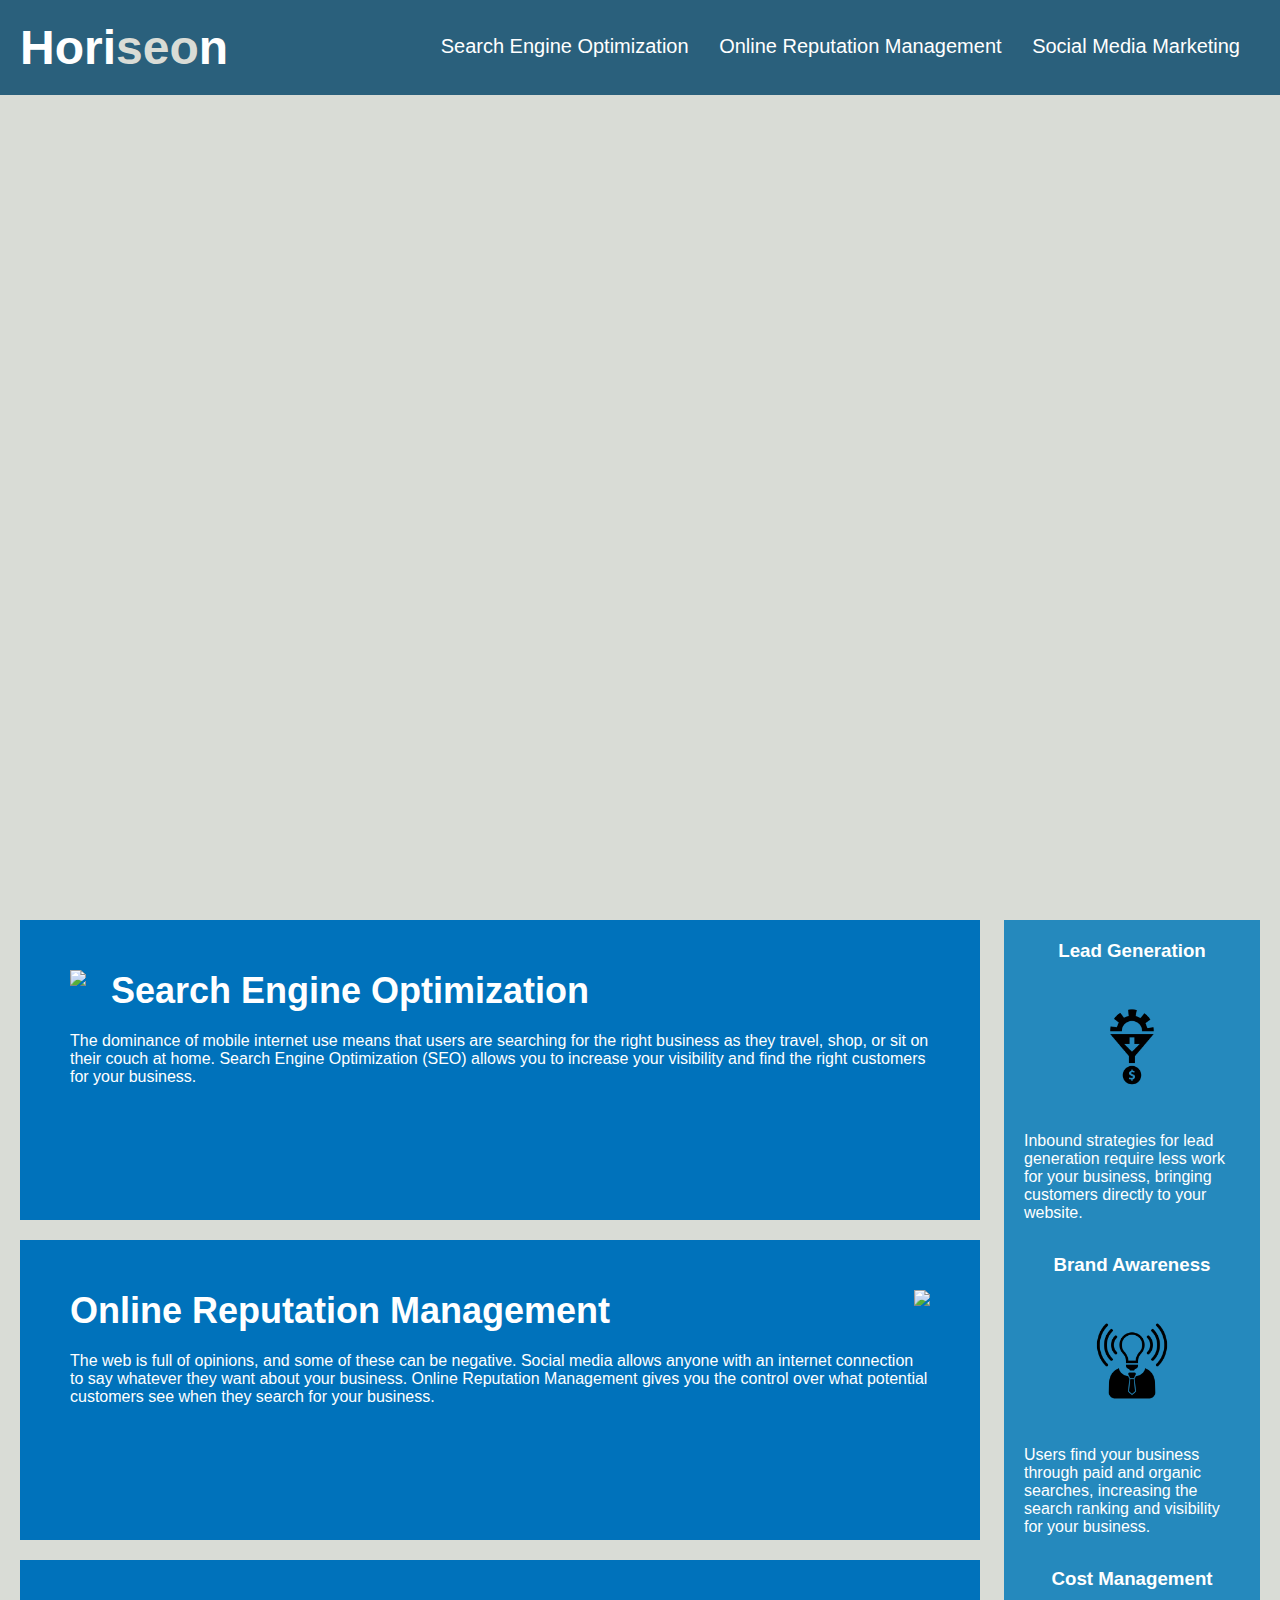
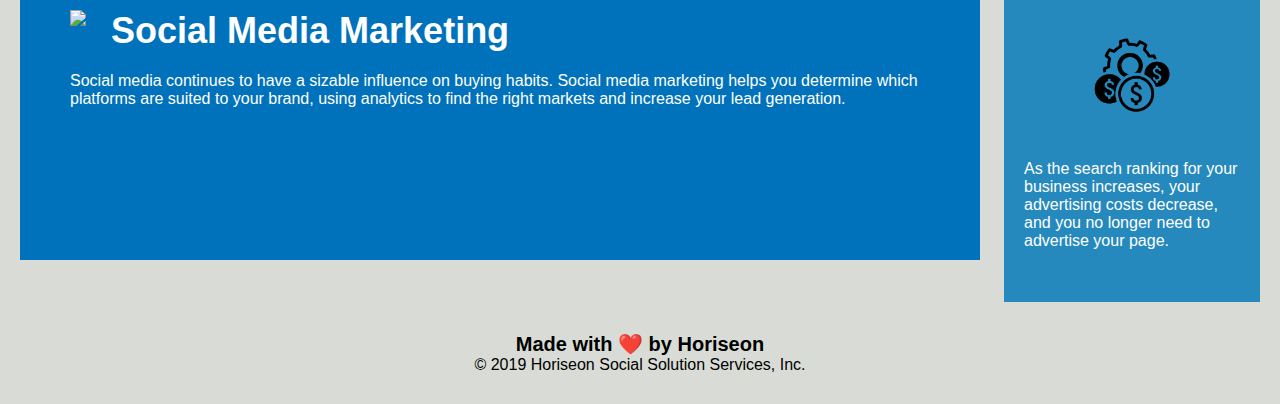
==== Develop/index.html @ 113a6e2c "initial commit" ====
<!DOCTYPE html>
<html lang="en-us">

<head>
    <meta charset="UTF-8" />
    <link rel="stylesheet" href="./assets/css/style.css">
    <title>website</title>
</head>

<body>
    <div class="header">
        <h1>Hori<span class="seo">seo</span>n</h1>
        <div>
            <ul>
                <li>
                    <a href="#search-engine-optimization">Search Engine Optimization</a>
                </li>
                <li>
                    <a href="#online-reputation-management">Online Reputation Management</a>
                </li>
                <li>
                    <a href="#social-media-marketing">Social Media Marketing</a>
                </li>
            </ul>
        </div>
    </div>
    <div class="hero"></div>
    <div class="content">
        <div class="search-engine-optimization">
            <img src="./assets/images/search-engine-optimization.jpg" class="float-left" />
            <h2>Search Engine Optimization</h2>
            <p>
                The dominance of mobile internet use means that users are searching for the right business as they travel, shop, or sit on their couch at home. Search Engine Optimization (SEO) allows you to increase your visibility and find the right customers for your business.
            </p>
        </div>
        <div id="online-reputation-management" class="online-reputation-management">
            <img src="./assets/images/online-reputation-management.jpg" class="float-right" />
            <h2>Online Reputation Management</h2>
            <p>
                The web is full of opinions, and some of these can be negative. Social media allows anyone with an internet connection to say whatever they want about your business. Online Reputation Management gives you the control over what potential customers see when they search for your business.
            </p>
        </div>
        <div id="social-media-marketing" class="social-media-marketing">
            <img src="./assets/images/social-media-marketing.jpg" class="float-left" />
            <h2>Social Media Marketing</h2>
            <p>
                Social media continues to have a sizable influence on buying habits. Social media marketing helps you determine which platforms are suited to your brand, using analytics to find the right markets and increase your lead generation.
            </p>
        </div>
    </div>
    <div class="benefits">
        <div class="benefit-lead">
            <h3>Lead Generation</h3>
            <img src="./assets/images/lead-generation.png" />
            <p>
                Inbound strategies for lead generation require less work for your business, bringing customers directly to your website.
            </p>
        </div>
        <div class="benefit-brand">
            <h3>Brand Awareness</h3>
            <img src="./assets/images/brand-awareness.png" />
            <p>
                Users find your business through paid and organic searches, increasing the search ranking and visibility for your business.
            </p>
        </div>
        <div class="benefit-cost">
            <h3>Cost Management</h3>
            <img src="./assets/images/cost-management.png" />
            <p>
                As the search ranking for your business increases, your advertising costs decrease, and you no longer need to advertise your page.
            </p>
        </div>
    </div>
    <div class="footer">
        <h2>Made with ❤️️ by Horiseon</h2>
        <p>
            &copy; 2019 Horiseon Social Solution Services, Inc.
        </p>
    </div>
</body>

</html>
---- Develop/assets/css/style.css ----
* {
    box-sizing: border-box;
    padding: 0;
    margin: 0;
}

body {
    background-color: #d9dcd6;
}

.header {
    padding: 20px;
    font-family: 'Trebuchet MS', 'Lucida Sans Unicode', 'Lucida Grande', 'Lucida Sans', Arial, sans-serif;
    background-color: #2a607c;
    color: #ffffff;
}

.header h1 {
    display: inline-block;
    font-size: 48px;
}

.header h1 .seo {
    color: #d9dcd6;
}

.header div {
    padding-top: 15px;
    margin-right: 20px;
    float: right;
    font-family: 'Gill Sans', 'Gill Sans MT', Calibri, 'Trebuchet MS', sans-serif;
    font-size: 20px;
}

.header div ul {
    list-style-type: none;
}

.header div ul li {
    display: inline-block;
    margin-left: 25px;
}

a {
    color: #ffffff;
    text-decoration: none;
}

p {
    font-size: 16px;
}

.hero {
    height: 800px;
    width: 100%;
    margin-bottom: 25px;
    background-image: url("../images/digital-marketing-meeting.jpg");
    background-size: cover;
    background-position: center;
}

.float-left {
    float: left;
    margin-right: 25px;
}

.float-right {
    float: right;
    margin-left: 25px;
}

.content {
    width: 75%;
    display: inline-block;
    margin-left: 20px;
}

.benefits {
    margin-right: 20px;
    padding: 20px;
    clear: both;
    float: right;
    width: 20%;
    height: 100%;
    font-family: 'Gill Sans', 'Gill Sans MT', Calibri, 'Trebuchet MS', sans-serif;
    background-color: #2589bd;
}

.benefit-lead {
    margin-bottom: 32px;
    color: #ffffff;
}

.benefit-brand {
    margin-bottom: 32px;
    color: #ffffff;
}

.benefit-cost {
    margin-bottom: 32px;
    color: #ffffff;
}

.benefit-lead h3 {
    margin-bottom: 10px;
    text-align: center;
}

.benefit-brand h3 {
    margin-bottom: 10px;
    text-align: center;
}

.benefit-cost h3 {
    margin-bottom: 10px;
    text-align: center;
}

.benefit-lead img {
    display: block;
    margin: 10px auto;
    max-width: 150px;
}

.benefit-brand img {
    display: block;
    margin: 10px auto;
    max-width: 150px;
}

.benefit-cost img {
    display: block;
    margin: 10px auto;
    max-width: 150px;
}

.search-engine-optimization {
    margin-bottom: 20px;
    padding: 50px;
    height: 300px;
    font-family: 'Gill Sans', 'Gill Sans MT', Calibri, 'Trebuchet MS', sans-serif;
    background-color: #0072bb;
    color: #ffffff;
}

.online-reputation-management {
    margin-bottom: 20px;
    padding: 50px;
    height: 300px;
    font-family: 'Gill Sans', 'Gill Sans MT', Calibri, 'Trebuchet MS', sans-serif;
    background-color: #0072bb;
    color: #ffffff;
}

.social-media-marketing {
    margin-bottom: 20px;
    padding: 50px;
    height: 300px;
    font-family: 'Gill Sans', 'Gill Sans MT', Calibri, 'Trebuchet MS', sans-serif;
    background-color: #0072bb;
    color: #ffffff;
}

.search-engine-optimization img {
    max-height: 200px;
}

.online-reputation-management img {
    max-height: 200px;
}

.social-media-marketing img {
    max-height: 200px;
}

.search-engine-optimization h2 {
    margin-bottom: 20px;
    font-size: 36px;
}

.online-reputation-management h2 {
    margin-bottom: 20px;
    font-size: 36px;
}

.social-media-marketing h2 {
    margin-bottom: 20px;
    font-size: 36px;
}

.footer {
    padding: 30px;
    clear: both;
    font-family: 'Trebuchet MS', 'Lucida Sans Unicode', 'Lucida Grande', 'Lucida Sans', Arial, sans-serif;
    text-align: center;
}

.footer h2 {
    font-size: 20px;
}
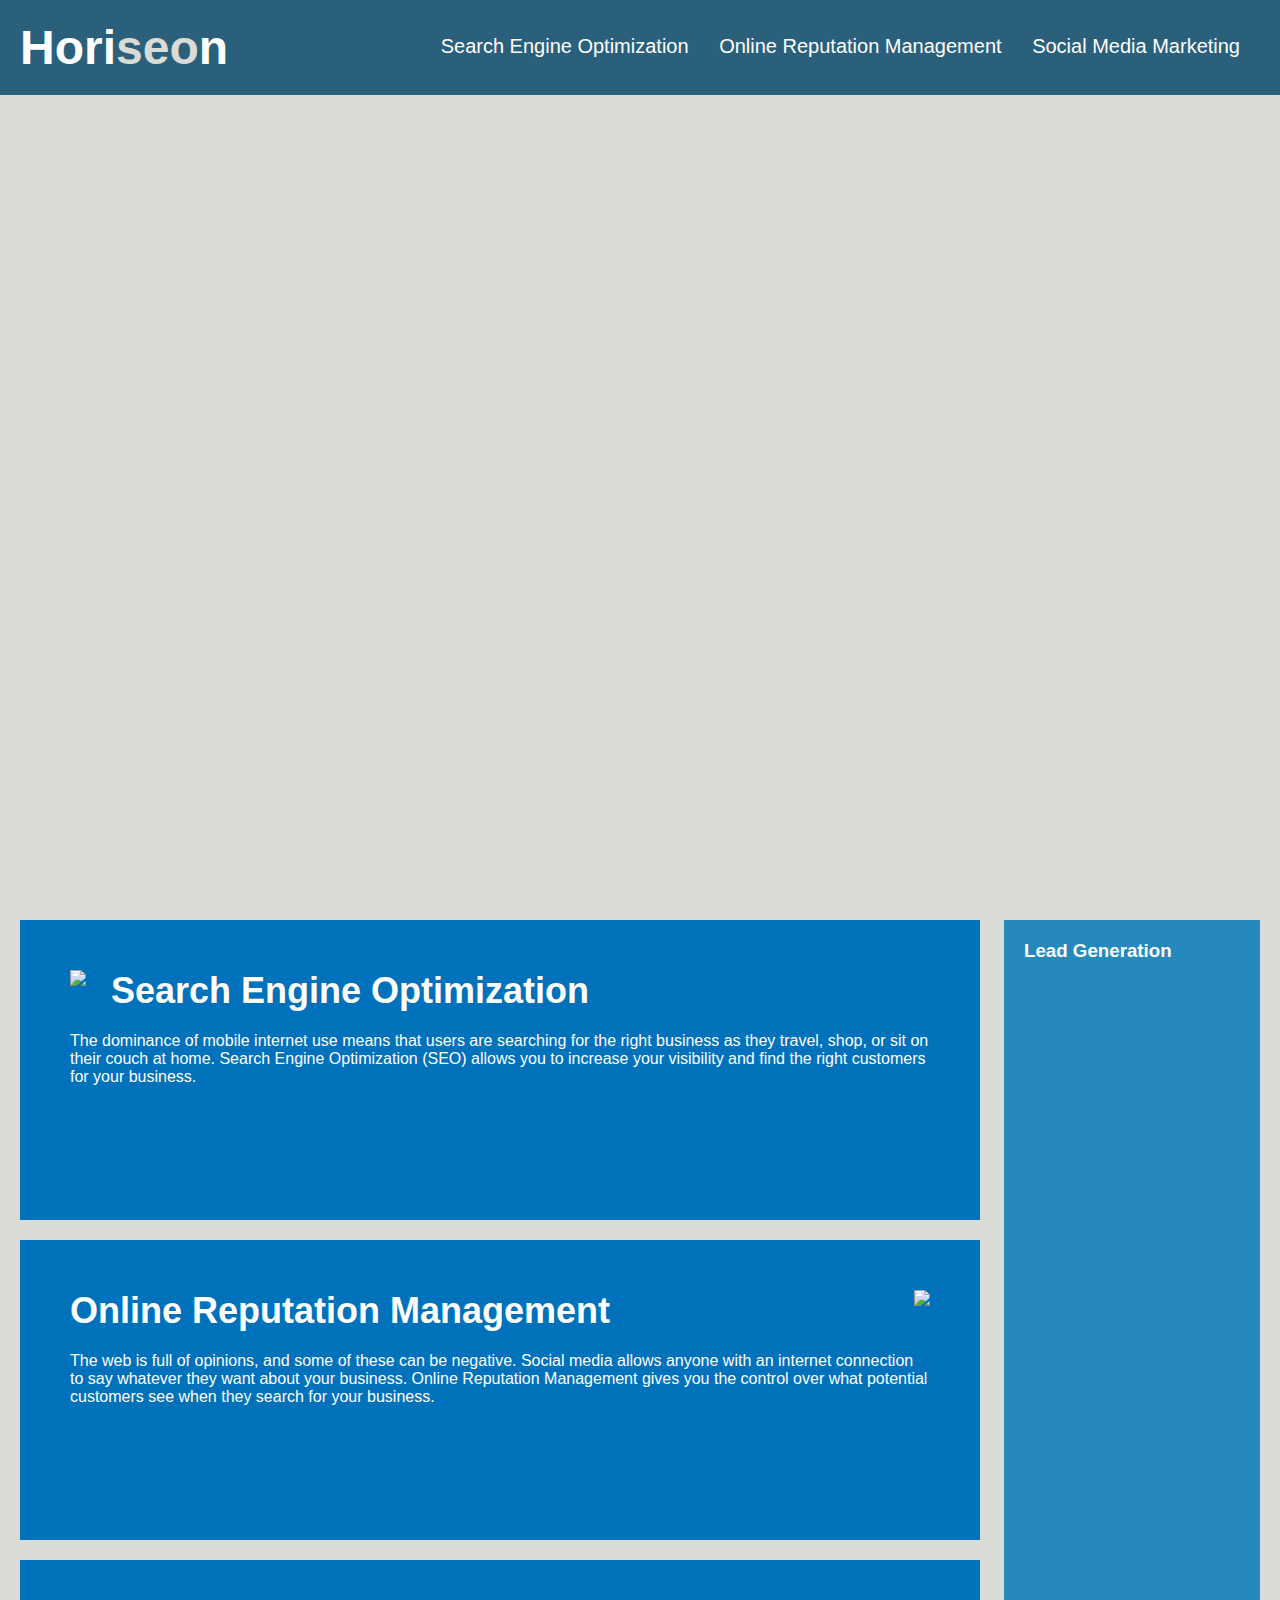
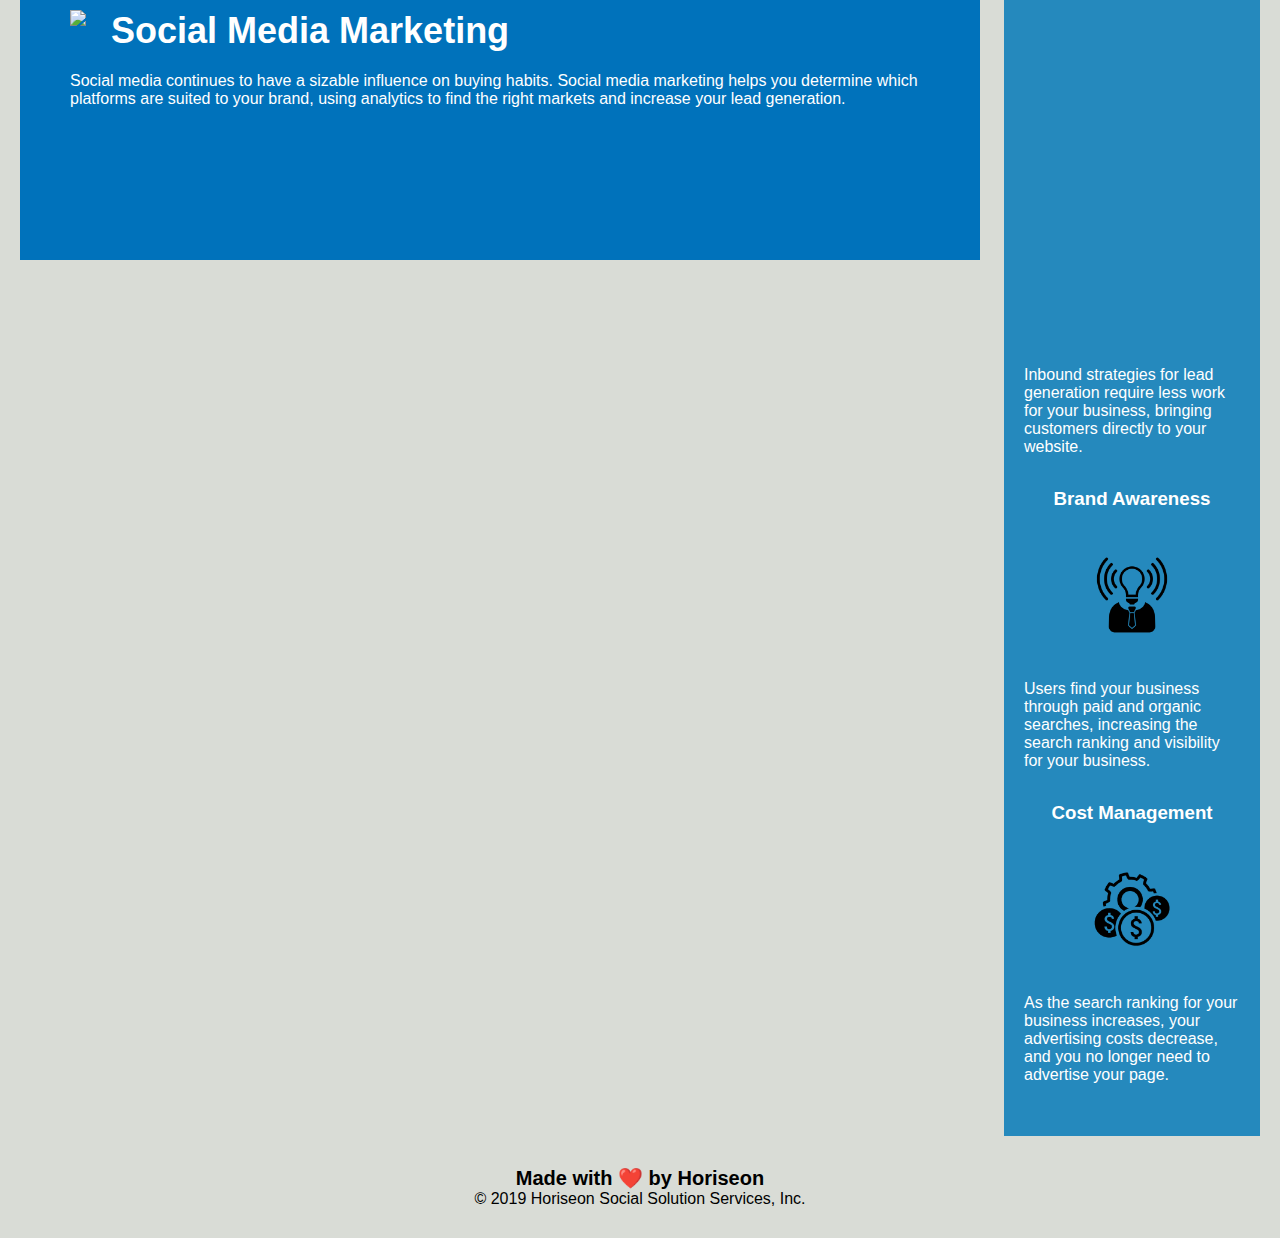
==== commit a0d0a124: "header nav done" ====
--- a/Develop/index.html
+++ b/Develop/index.html
@@ -8,9 +8,10 @@
 </head>
 
 <body>
-    <div class="header">
+    <header class="header">
         <h1>Hori<span class="seo">seo</span>n</h1>
-        <div>
+
+        <nav class="nav">
             <ul>
                 <li>
                     <a href="#search-engine-optimization">Search Engine Optimization</a>
@@ -22,9 +23,12 @@
                     <a href="#social-media-marketing">Social Media Marketing</a>
                 </li>
             </ul>
-        </div>
-    </div>
-    <div class="hero"></div>
+      </nav>  
+    </header>
+    
+    <main>
+        <section class="introduction"></section>
+
     <div class="content">
         <div class="search-engine-optimization">
             <img src="./assets/images/search-engine-optimization.jpg" class="float-left" />
@@ -48,29 +52,31 @@
             </p>
         </div>
     </div>
-    <div class="benefits">
-        <div class="benefit-lead">
+
+    <aside class="benefits">
+        <section class="aside-lead">
             <h3>Lead Generation</h3>
             <img src="./assets/images/lead-generation.png" />
             <p>
                 Inbound strategies for lead generation require less work for your business, bringing customers directly to your website.
             </p>
-        </div>
-        <div class="benefit-brand">
+        </section>
+        <section class="benefit-brand">
             <h3>Brand Awareness</h3>
             <img src="./assets/images/brand-awareness.png" />
             <p>
                 Users find your business through paid and organic searches, increasing the search ranking and visibility for your business.
             </p>
-        </div>
-        <div class="benefit-cost">
+        </section>
+        <section class="benefit-cost">
             <h3>Cost Management</h3>
             <img src="./assets/images/cost-management.png" />
             <p>
                 As the search ranking for your business increases, your advertising costs decrease, and you no longer need to advertise your page.
             </p>
-        </div>
-    </div>
+        </section>
+    </aside>
+    </main>
     <div class="footer">
         <h2>Made with ❤️️ by Horiseon</h2>
         <p>
--- a/Develop/assets/css/style.css
+++ b/Develop/assets/css/style.css
@@ -15,16 +15,18 @@
     color: #ffffff;
 }
 
+
 .header h1 {
     display: inline-block;
     font-size: 48px;
+    
 }
 
 .header h1 .seo {
     color: #d9dcd6;
 }
 
-.header div {
+.nav {
     padding-top: 15px;
     margin-right: 20px;
     float: right;
@@ -32,11 +34,11 @@
     font-size: 20px;
 }
 
-.header div ul {
+.nav ul {
     list-style-type: none;
 }
 
-.header div ul li {
+.nav ul li {
     display: inline-block;
     margin-left: 25px;
 }
@@ -50,7 +52,7 @@
     font-size: 16px;
 }
 
-.hero {
+.introduction {
     height: 800px;
     width: 100%;
     margin-bottom: 25px;
@@ -86,7 +88,7 @@
     background-color: #2589bd;
 }
 
-.benefit-lead {
+.aside-lead {
     margin-bottom: 32px;
     color: #ffffff;
 }
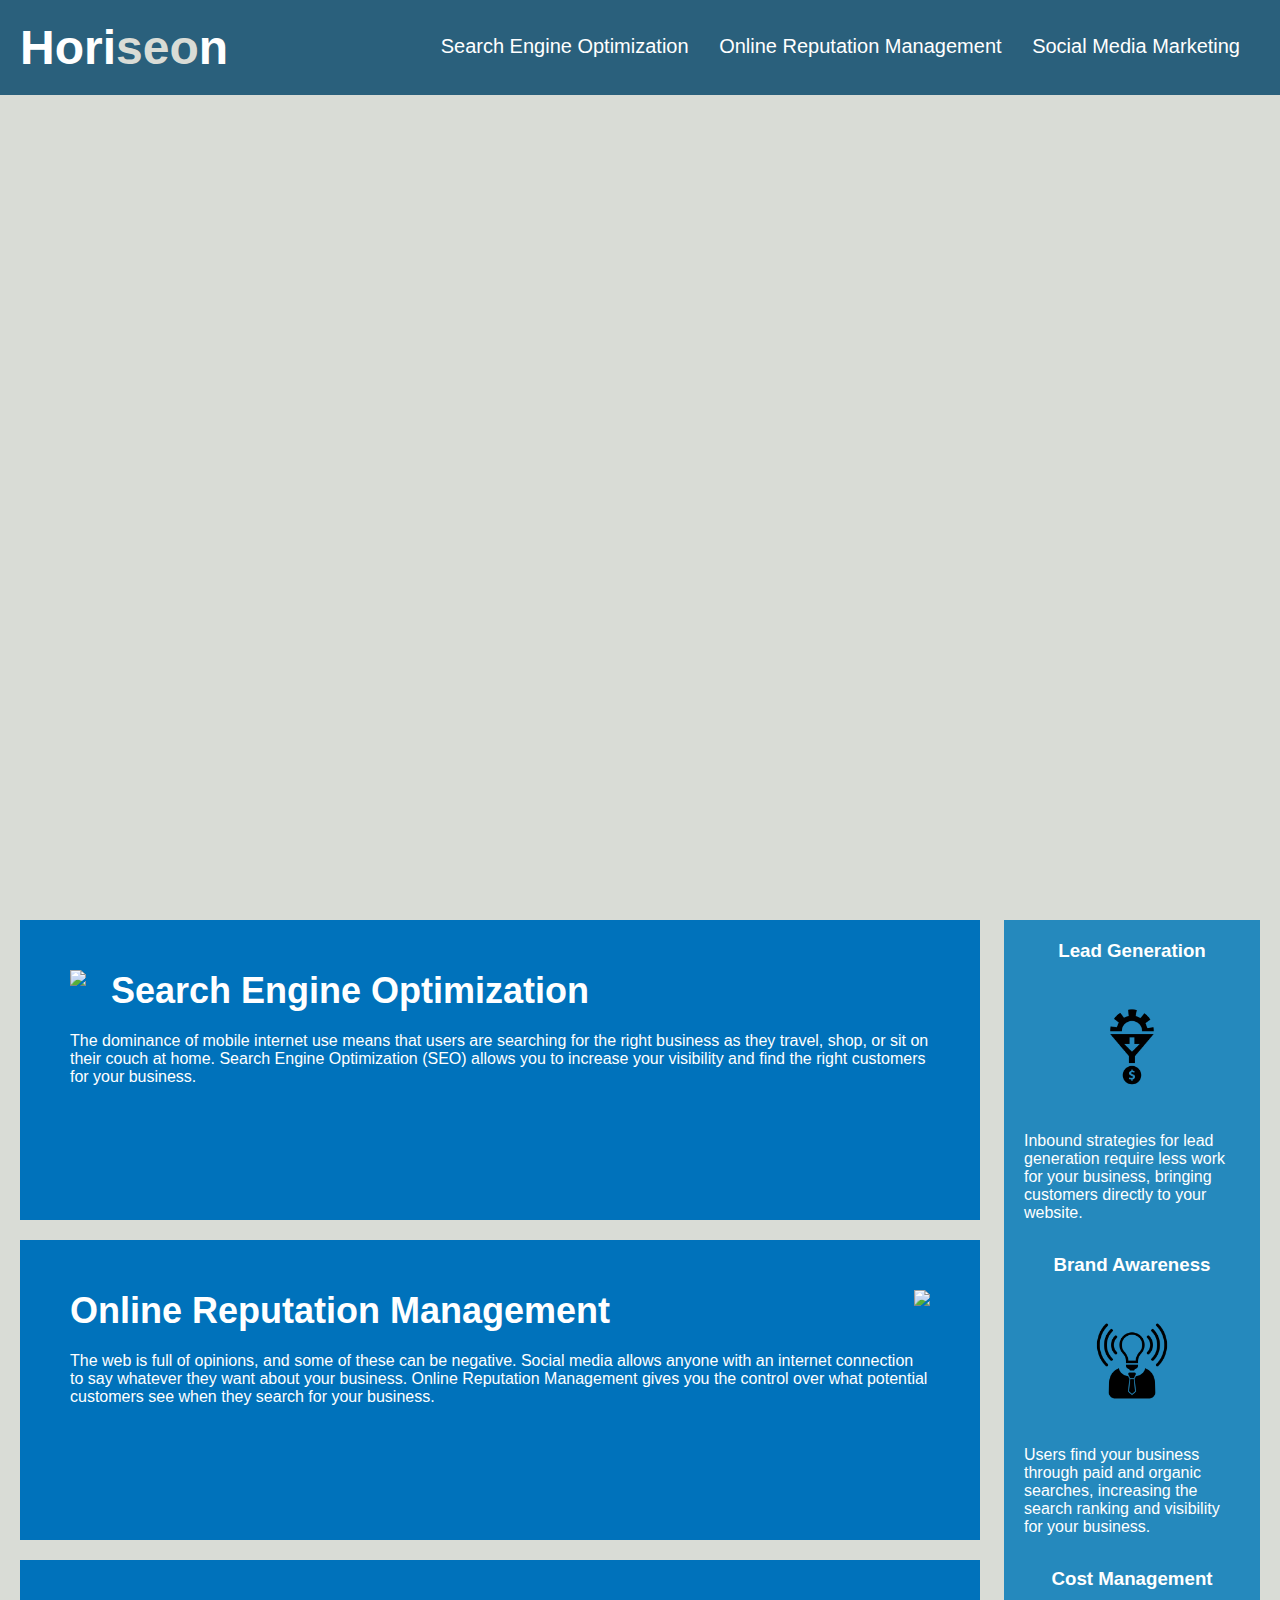
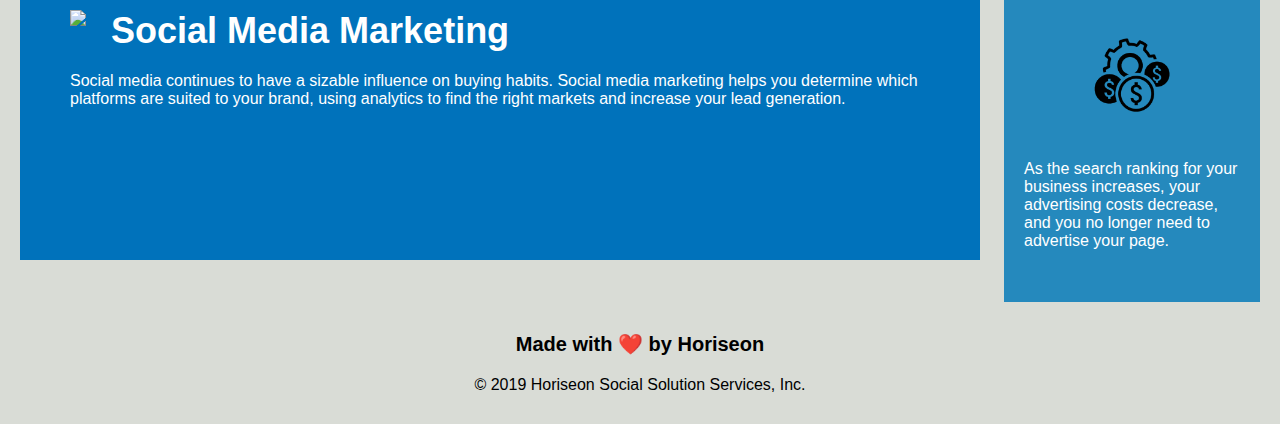
==== commit edbca44b: "streamlined css" ====
--- a/Develop/index.html
+++ b/Develop/index.html
@@ -27,48 +27,50 @@
     </header>
     
     <main>
-        <section class="introduction"></section>
-
-    <div class="content">
-        <div class="search-engine-optimization">
+        <introduction>
+            <section class="introduction"></section>
+        </introduction>
+        
+    <article id="article">
+        <section class="article-wrapper">
             <img src="./assets/images/search-engine-optimization.jpg" class="float-left" />
             <h2>Search Engine Optimization</h2>
             <p>
                 The dominance of mobile internet use means that users are searching for the right business as they travel, shop, or sit on their couch at home. Search Engine Optimization (SEO) allows you to increase your visibility and find the right customers for your business.
             </p>
-        </div>
-        <div id="online-reputation-management" class="online-reputation-management">
+        </section>
+        <section class="article-wrapper">
             <img src="./assets/images/online-reputation-management.jpg" class="float-right" />
             <h2>Online Reputation Management</h2>
             <p>
                 The web is full of opinions, and some of these can be negative. Social media allows anyone with an internet connection to say whatever they want about your business. Online Reputation Management gives you the control over what potential customers see when they search for your business.
             </p>
-        </div>
-        <div id="social-media-marketing" class="social-media-marketing">
+        </section>
+        <section class="article-wrapper">
             <img src="./assets/images/social-media-marketing.jpg" class="float-left" />
             <h2>Social Media Marketing</h2>
             <p>
                 Social media continues to have a sizable influence on buying habits. Social media marketing helps you determine which platforms are suited to your brand, using analytics to find the right markets and increase your lead generation.
             </p>
-        </div>
-    </div>
+        </section>
+    </article>
 
-    <aside class="benefits">
-        <section class="aside-lead">
+    <aside id="benefits">
+        <section class="benefit-wrapper">
             <h3>Lead Generation</h3>
             <img src="./assets/images/lead-generation.png" />
             <p>
                 Inbound strategies for lead generation require less work for your business, bringing customers directly to your website.
             </p>
         </section>
-        <section class="benefit-brand">
+        <section class="benefit-wrapper">
             <h3>Brand Awareness</h3>
             <img src="./assets/images/brand-awareness.png" />
             <p>
                 Users find your business through paid and organic searches, increasing the search ranking and visibility for your business.
             </p>
         </section>
-        <section class="benefit-cost">
+        <section class="benefit-wrapper">
             <h3>Cost Management</h3>
             <img src="./assets/images/cost-management.png" />
             <p>
@@ -77,12 +79,13 @@
         </section>
     </aside>
     </main>
-    <div class="footer">
+    
+    <footer class="footer">
         <h2>Made with ❤️️ by Horiseon</h2>
         <p>
             &copy; 2019 Horiseon Social Solution Services, Inc.
         </p>
-    </div>
+    </footer>
 </body>
 
 </html>
--- a/Develop/assets/css/style.css
+++ b/Develop/assets/css/style.css
@@ -1,37 +1,88 @@
+/* Universal Selector */
 * {
     box-sizing: border-box;
     padding: 0;
     margin: 0;
 }
 
-body {
-    background-color: #d9dcd6;
-}
-
-.header {
+/* Element Selectors */
+header {
     padding: 20px;
     font-family: 'Trebuchet MS', 'Lucida Sans Unicode', 'Lucida Grande', 'Lucida Sans', Arial, sans-serif;
     background-color: #2a607c;
     color: #ffffff;
 }
 
+nav {
+    padding-top: 15px;
+    margin-right: 20px;
+    float: right;
+    font-family: 'Gill Sans', 'Gill Sans MT', Calibri, 'Trebuchet MS', sans-serif;
+    font-size: 20px;
+}
 
-.header h1 {
+body {
+    background-color: #d9dcd6;
+}
+
+h1 {
     display: inline-block;
     font-size: 48px;
     
 }
 
+h2 {
+    margin-bottom: 20px;
+    font-size: 36px;
+}
+
+h3 {
+    margin-bottom: 10px;
+    text-align: center;
+}
+
+a {
+    color: #ffffff;
+    text-decoration: none;
+}
+
+p {
+    font-size: 16px;
+}
+
+aside img {
+    display: block;
+    margin: 10px auto;
+    max-width: 150px;
+}
+
+article img {
+    max-height: 200px;
+}
+
+/* ID Selectors */
+
+#article {
+    width: 75%;
+    display: inline-block;
+    margin-left: 20px;
+}
+
+#benefits {
+    margin-right: 20px;
+    padding: 20px;
+    clear: both;
+    float: right;
+    width: 20%;
+    height: 100%;
+    font-family: 'Gill Sans', 'Gill Sans MT', Calibri, 'Trebuchet MS', sans-serif;
+    background-color: #2589bd;
+}
+
+/* Class Selectors */
+
 .header h1 .seo {
     color: #d9dcd6;
-}
-
-.nav {
-    padding-top: 15px;
-    margin-right: 20px;
-    float: right;
-    font-family: 'Gill Sans', 'Gill Sans MT', Calibri, 'Trebuchet MS', sans-serif;
-    font-size: 20px;
 }
 
 .nav ul {
@@ -41,15 +92,6 @@
 .nav ul li {
     display: inline-block;
     margin-left: 25px;
-}
-
-a {
-    color: #ffffff;
-    text-decoration: none;
-}
-
-p {
-    font-size: 16px;
 }
 
 .introduction {
@@ -71,123 +113,18 @@
     margin-left: 25px;
 }
 
-.content {
-    width: 75%;
-    display: inline-block;
-    margin-left: 20px;
-}
-
-.benefits {
-    margin-right: 20px;
-    padding: 20px;
-    clear: both;
-    float: right;
-    width: 20%;
-    height: 100%;
-    font-family: 'Gill Sans', 'Gill Sans MT', Calibri, 'Trebuchet MS', sans-serif;
-    background-color: #2589bd;
-}
-
-.aside-lead {
+.benefit-wrapper {
     margin-bottom: 32px;
     color: #ffffff;
 }
 
-.benefit-brand {
-    margin-bottom: 32px;
-    color: #ffffff;
-}
-
-.benefit-cost {
-    margin-bottom: 32px;
-    color: #ffffff;
-}
-
-.benefit-lead h3 {
-    margin-bottom: 10px;
-    text-align: center;
-}
-
-.benefit-brand h3 {
-    margin-bottom: 10px;
-    text-align: center;
-}
-
-.benefit-cost h3 {
-    margin-bottom: 10px;
-    text-align: center;
-}
-
-.benefit-lead img {
-    display: block;
-    margin: 10px auto;
-    max-width: 150px;
-}
-
-.benefit-brand img {
-    display: block;
-    margin: 10px auto;
-    max-width: 150px;
-}
-
-.benefit-cost img {
-    display: block;
-    margin: 10px auto;
-    max-width: 150px;
-}
-
-.search-engine-optimization {
+.article-wrapper {
     margin-bottom: 20px;
     padding: 50px;
     height: 300px;
     font-family: 'Gill Sans', 'Gill Sans MT', Calibri, 'Trebuchet MS', sans-serif;
     background-color: #0072bb;
     color: #ffffff;
-}
-
-.online-reputation-management {
-    margin-bottom: 20px;
-    padding: 50px;
-    height: 300px;
-    font-family: 'Gill Sans', 'Gill Sans MT', Calibri, 'Trebuchet MS', sans-serif;
-    background-color: #0072bb;
-    color: #ffffff;
-}
-
-.social-media-marketing {
-    margin-bottom: 20px;
-    padding: 50px;
-    height: 300px;
-    font-family: 'Gill Sans', 'Gill Sans MT', Calibri, 'Trebuchet MS', sans-serif;
-    background-color: #0072bb;
-    color: #ffffff;
-}
-
-.search-engine-optimization img {
-    max-height: 200px;
-}
-
-.online-reputation-management img {
-    max-height: 200px;
-}
-
-.social-media-marketing img {
-    max-height: 200px;
-}
-
-.search-engine-optimization h2 {
-    margin-bottom: 20px;
-    font-size: 36px;
-}
-
-.online-reputation-management h2 {
-    margin-bottom: 20px;
-    font-size: 36px;
-}
-
-.social-media-marketing h2 {
-    margin-bottom: 20px;
-    font-size: 36px;
 }
 
 .footer {
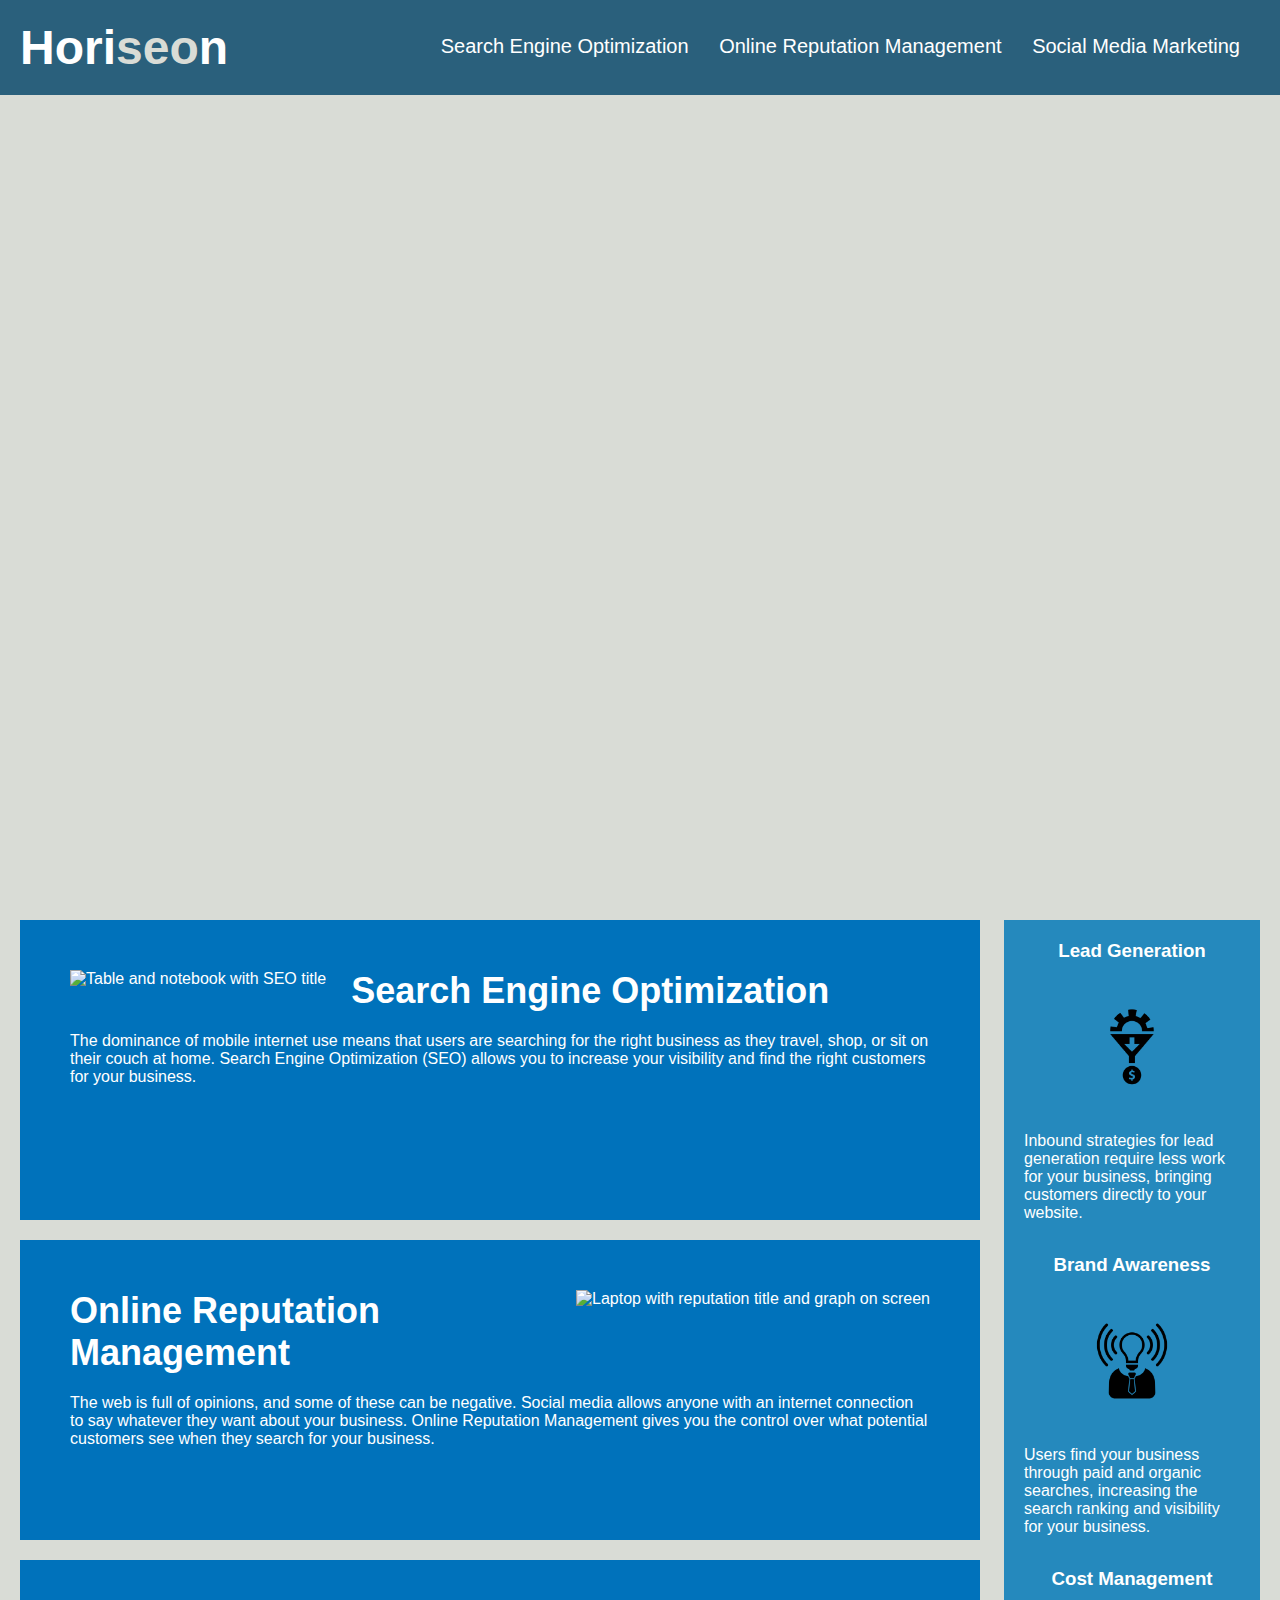
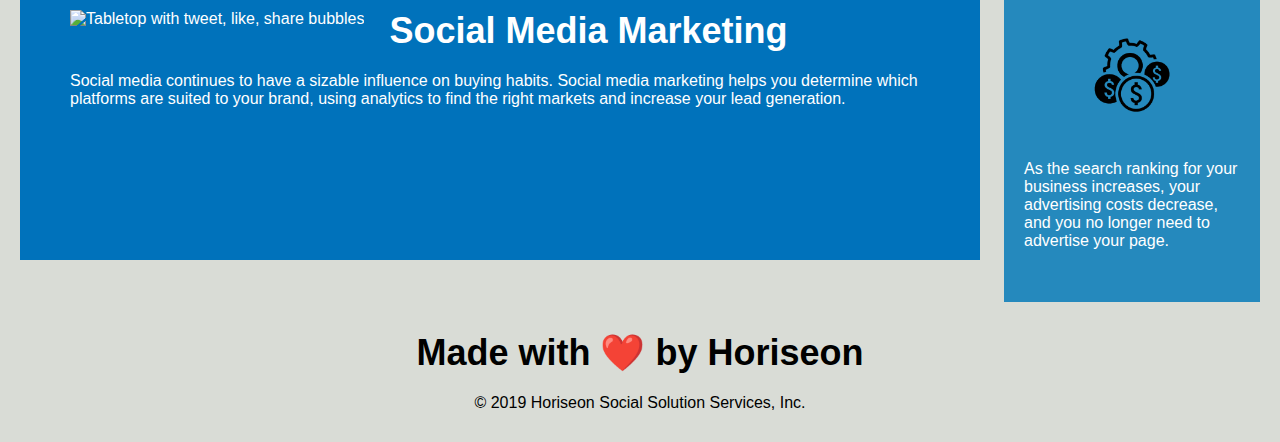
==== commit 21d51af9: "Further refactor and commenting" ====
--- a/Develop/index.html
+++ b/Develop/index.html
@@ -4,14 +4,16 @@
 <head>
     <meta charset="UTF-8" />
     <link rel="stylesheet" href="./assets/css/style.css">
-    <title>website</title>
+    <title>Horizeon Social Solutions</title>
 </head>
 
 <body>
-    <header class="header">
+    <!-- Creates Horizeon logo -->
+    <header>
         <h1>Hori<span class="seo">seo</span>n</h1>
 
-        <nav class="nav">
+        <!-- Creates three nav links at top right and scrolls to section on click -->
+        <nav>
             <ul>
                 <li>
                     <a href="#search-engine-optimization">Search Engine Optimization</a>
@@ -26,28 +28,29 @@
       </nav>  
     </header>
     
-    <main>
-        <introduction>
-            <section class="introduction"></section>
-        </introduction>
-        
-    <article id="article">
-        <section class="article-wrapper">
-            <img src="./assets/images/search-engine-optimization.jpg" class="float-left" />
+    <main> 
+    <!-- Sets up background image under nav bar. Image specified in CSS introduction ID -->
+    <section id="introduction">
+    </section>
+    
+    <!-- Creates three blocks of text, seo, online reputation and social media marketing, pulling css from article-wrapper and img info from article img -->
+    <article>
+        <section id="search-engine-optimization" class="article-wrapper">
+            <img src="./assets/images/search-engine-optimization.jpg" alt="Table and notebook with SEO title" class="float-left" />
             <h2>Search Engine Optimization</h2>
             <p>
                 The dominance of mobile internet use means that users are searching for the right business as they travel, shop, or sit on their couch at home. Search Engine Optimization (SEO) allows you to increase your visibility and find the right customers for your business.
             </p>
         </section>
-        <section class="article-wrapper">
-            <img src="./assets/images/online-reputation-management.jpg" class="float-right" />
+        <section id="online-reputation-management" class="article-wrapper">
+            <img src="./assets/images/online-reputation-management.jpg" alt="Laptop with reputation title and graph on screen" class="float-right" />
             <h2>Online Reputation Management</h2>
             <p>
                 The web is full of opinions, and some of these can be negative. Social media allows anyone with an internet connection to say whatever they want about your business. Online Reputation Management gives you the control over what potential customers see when they search for your business.
             </p>
         </section>
-        <section class="article-wrapper">
-            <img src="./assets/images/social-media-marketing.jpg" class="float-left" />
+        <section id="social-media-marketing" class="article-wrapper">
+            <img src="./assets/images/social-media-marketing.jpg" alt="Tabletop with tweet, like, share bubbles" class="float-left" />
             <h2>Social Media Marketing</h2>
             <p>
                 Social media continues to have a sizable influence on buying habits. Social media marketing helps you determine which platforms are suited to your brand, using analytics to find the right markets and increase your lead generation.
@@ -55,24 +58,25 @@
         </section>
     </article>
 
-    <aside id="benefits">
-        <section class="benefit-wrapper">
+    <!-- Creates 3 aside boxes, all pulling css from aside-wrapper and img info from aside img -->
+    <aside>
+        <section class="aside-wrapper">
             <h3>Lead Generation</h3>
-            <img src="./assets/images/lead-generation.png" />
+            <img src="./assets/images/lead-generation.png" alt="Gear wheel with arrow pointing to dollar sign"/>
             <p>
                 Inbound strategies for lead generation require less work for your business, bringing customers directly to your website.
             </p>
         </section>
-        <section class="benefit-wrapper">
+        <section class="aside-wrapper">
             <h3>Brand Awareness</h3>
-            <img src="./assets/images/brand-awareness.png" />
+            <img src="./assets/images/brand-awareness.png" alt="Suit blazer with lightbulb with ripples for head"/>
             <p>
                 Users find your business through paid and organic searches, increasing the search ranking and visibility for your business.
             </p>
         </section>
-        <section class="benefit-wrapper">
+        <section class="aside-wrapper">
             <h3>Cost Management</h3>
-            <img src="./assets/images/cost-management.png" />
+            <img src="./assets/images/cost-management.png" alt="Gear wheel with dollar signs"/>
             <p>
                 As the search ranking for your business increases, your advertising costs decrease, and you no longer need to advertise your page.
             </p>
@@ -80,7 +84,8 @@
     </aside>
     </main>
     
-    <footer class="footer">
+    <!-- Creates footer -->
+    <footer>
         <h2>Made with ❤️️ by Horiseon</h2>
         <p>
             &copy; 2019 Horiseon Social Solution Services, Inc.
--- a/Develop/assets/css/style.css
+++ b/Develop/assets/css/style.css
@@ -6,6 +6,11 @@
 }
 
 /* Element Selectors */
+
+html { /* Smooths scroll when using nav links */
+  scroll-behavior: smooth;
+}
+
 header {
     padding: 20px;
     font-family: 'Trebuchet MS', 'Lucida Sans Unicode', 'Lucida Grande', 'Lucida Sans', Arial, sans-serif;
@@ -13,7 +18,15 @@
     color: #ffffff;
 }
 
-nav {
+header h1 .seo { /* Changes part of header name */
+    color: #d9dcd6;
+}
+
+body {
+    background-color: #d9dcd6;
+}
+
+nav { /* Nav panel at top right */
     padding-top: 15px;
     margin-right: 20px;
     float: right;
@@ -21,8 +34,46 @@
     font-size: 20px;
 }
 
-body {
-    background-color: #d9dcd6;
+nav ul { /* Formats list in header */
+    list-style-type: none;
+}
+
+nav ul li { /* Makes list items display horizontally */
+    display: inline-block;
+    margin-left: 25px;
+}
+
+article { /* Formats main article box */
+    width: 75%;
+    display: inline-block;
+    margin-left: 20px;
+}
+
+article img { /* Format 3 images in article */
+    max-height: 200px;
+}
+
+aside { /* Formats main aside box */
+    margin-right: 20px;
+    padding: 20px;
+    clear: both;
+    float: right;
+    width: 20%;
+    height: 100%;
+    font-family: 'Gill Sans', 'Gill Sans MT', Calibri, 'Trebuchet MS', sans-serif;
+    background-color: #2589bd;
+}
+
+aside img { /* Format 3 images in aside */
+    display: block;
+    margin: 10px auto;
+    max-width: 150px;
+}
+footer {
+    padding: 30px;
+    clear: both;
+    font-family: 'Trebuchet MS', 'Lucida Sans Unicode', 'Lucida Grande', 'Lucida Sans', Arial, sans-serif;
+    text-align: center;
 }
 
 h1 {
@@ -49,59 +100,19 @@
 p {
     font-size: 16px;
 }
-
-aside img {
-    display: block;
-    margin: 10px auto;
-    max-width: 150px;
-}
-
-article img {
-    max-height: 200px;
-}
-
+ 
 /* ID Selectors */
 
-#article {
-    width: 75%;
-    display: inline-block;
-    margin-left: 20px;
-}
-
-#benefits {
-    margin-right: 20px;
-    padding: 20px;
-    clear: both;
-    float: right;
-    width: 20%;
-    height: 100%;
-    font-family: 'Gill Sans', 'Gill Sans MT', Calibri, 'Trebuchet MS', sans-serif;
-    background-color: #2589bd;
+#introduction { /* Background image below nav bar */
+    height: 800px;
+    width: 100%;
+    margin-bottom: 25px;
+    background-image: url("../images/digital-marketing-meeting.jpg"); 
+    background-size: cover;
+    background-position: center;
 }
 
 /* Class Selectors */
-
-.header h1 .seo {
-    color: #d9dcd6;
-}
-
-.nav ul {
-    list-style-type: none;
-}
-
-.nav ul li {
-    display: inline-block;
-    margin-left: 25px;
-}
-
-.introduction {
-    height: 800px;
-    width: 100%;
-    margin-bottom: 25px;
-    background-image: url("../images/digital-marketing-meeting.jpg");
-    background-size: cover;
-    background-position: center;
-}
 
 .float-left {
     float: left;
@@ -113,12 +124,7 @@
     margin-left: 25px;
 }
 
-.benefit-wrapper {
-    margin-bottom: 32px;
-    color: #ffffff;
-}
-
-.article-wrapper {
+.article-wrapper { /* Formats all boxes in article */
     margin-bottom: 20px;
     padding: 50px;
     height: 300px;
@@ -127,11 +133,9 @@
     color: #ffffff;
 }
 
-.footer {
-    padding: 30px;
-    clear: both;
-    font-family: 'Trebuchet MS', 'Lucida Sans Unicode', 'Lucida Grande', 'Lucida Sans', Arial, sans-serif;
-    text-align: center;
+.aside-wrapper { /* Formats all boxes in aside */
+    margin-bottom: 32px;
+    color: #ffffff;
 }
 
 .footer h2 {
